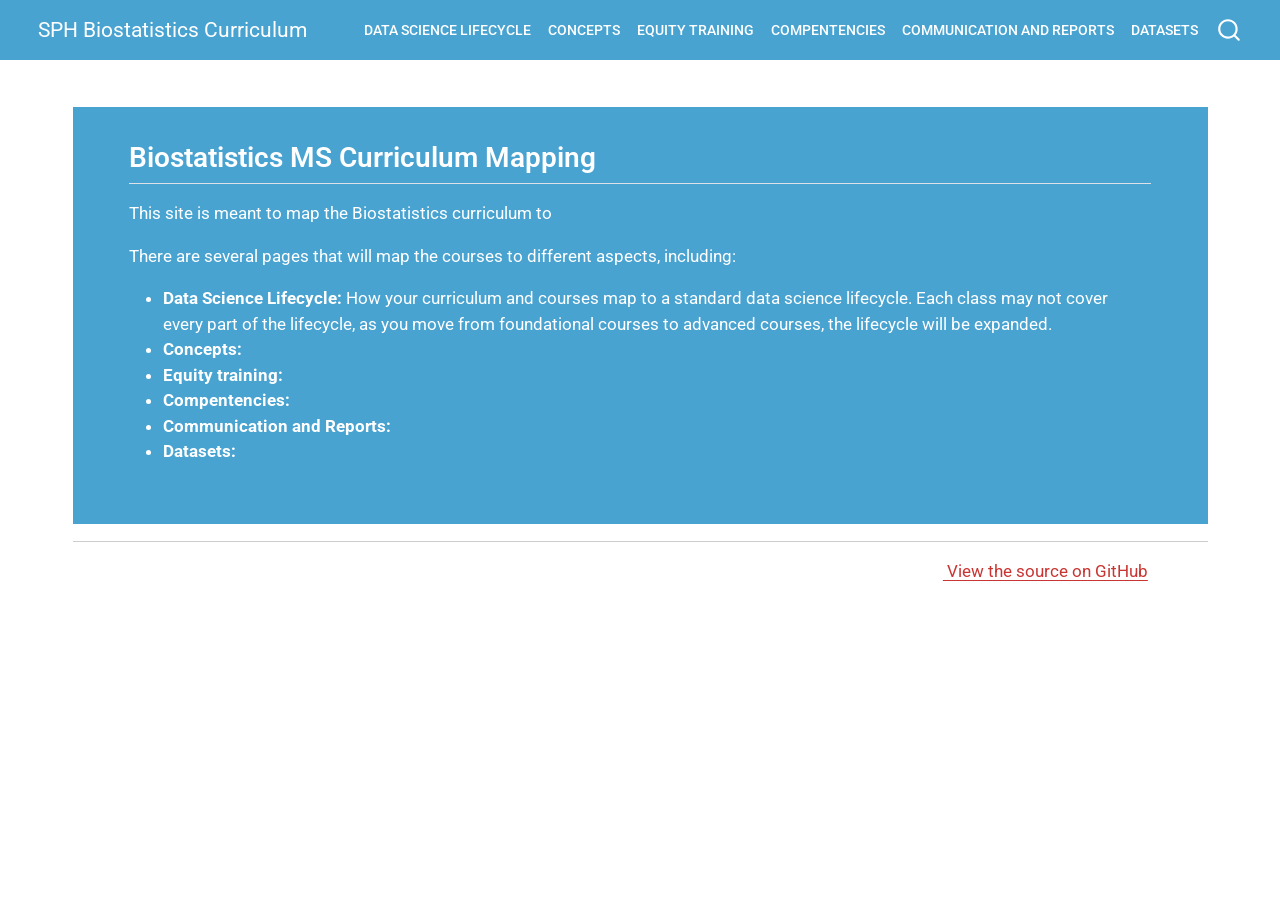
==== docs/index.html @ 30d2a994 "adding more to the site" ====
<!DOCTYPE html>
<html xmlns="http://www.w3.org/1999/xhtml" lang="en" xml:lang="en"><head>

<meta charset="utf-8">
<meta name="generator" content="quarto-1.9.38">

<meta name="viewport" content="width=device-width, initial-scale=1.0, user-scalable=yes">


<title>SPH Biostatistics Curriculum</title>
<style>
/* Default styles provided by pandoc.
** See https://pandoc.org/MANUAL.html#variables-for-html for config info.
*/
code{white-space: pre-wrap;}
span.smallcaps{font-variant: small-caps;}
div.columns{display: flex; gap: min(4vw, 1.5em);}
div.column{flex: auto; overflow-x: auto;}
div.hanging-indent{margin-left: 1.5em; text-indent: -1.5em;}
ul.task-list{list-style: none;}
ul.task-list li input[type="checkbox"] {
  width: 0.8em;
  margin: 0 0.8em 0.2em -1em; /* quarto-specific, see https://github.com/quarto-dev/quarto-cli/issues/4556 */ 
  vertical-align: middle;
}
</style>


<script src="site_libs/quarto-nav/quarto-nav.js"></script>
<script src="site_libs/quarto-nav/headroom.min.js"></script>
<script src="site_libs/clipboard/clipboard.min.js"></script>
<script src="site_libs/quarto-search/autocomplete.umd.js"></script>
<script src="site_libs/quarto-search/fuse.min.js"></script>
<script src="site_libs/quarto-search/quarto-search.js"></script>
<meta name="quarto:offset" content="./">
<script src="site_libs/quarto-html/quarto.js" type="module"></script>
<script src="site_libs/quarto-html/tabsets/tabsets.js" type="module"></script>
<script src="site_libs/quarto-html/popper.min.js"></script>
<script src="site_libs/quarto-html/tippy.umd.min.js"></script>
<script src="site_libs/quarto-html/anchor.min.js"></script>
<link href="site_libs/quarto-html/tippy.css" rel="stylesheet">
<link href="site_libs/quarto-html/quarto-syntax-highlighting-15634bcf2e68342d4ad2dfa704d543f6.css" rel="stylesheet" id="quarto-text-highlighting-styles">
<script src="site_libs/bootstrap/bootstrap.min.js"></script>
<link href="site_libs/bootstrap/bootstrap-icons.css" rel="stylesheet">
<link href="site_libs/bootstrap/bootstrap-0b03f599d9cf97a94dd17217cf8c5233.min.css" rel="stylesheet" append-hash="true" id="quarto-bootstrap" data-mode="light">
<script src="site_libs/quarto-contrib/iconify-1.0.0-beta.2/iconify-icon.min.js"></script>
<script id="quarto-search-options" type="application/json">{
  "location": "navbar",
  "copy-button": false,
  "collapse-after": 3,
  "panel-placement": "end",
  "type": "overlay",
  "limit": 50,
  "keyboard-shortcut": [
    "f",
    "/",
    "s"
  ],
  "show-item-context": false,
  "language": {
    "search-no-results-text": "No results",
    "search-matching-documents-text": "matching documents",
    "search-copy-link-title": "Copy link to search",
    "search-hide-matches-text": "Hide additional matches",
    "search-more-match-text": "more match in this document",
    "search-more-matches-text": "more matches in this document",
    "search-clear-button-title": "Clear",
    "search-text-placeholder": "",
    "search-detached-cancel-button-title": "Cancel",
    "search-submit-button-title": "Submit",
    "search-label": "Search"
  }
}</script>


</head>

<body class="nav-fixed quarto-light">

<div id="quarto-search-results"></div>
  <header id="quarto-header" class="headroom fixed-top">
    <nav class="navbar navbar-expand-sm " data-bs-theme="dark">
      <div class="navbar-container container-fluid">
      <div class="navbar-brand-container mx-auto">
    <a href="./index.html" class="navbar-brand navbar-brand-logo">
    <img src="./images/PUBH_R.png" alt="" class="navbar-logo light-content">
    <img src="./images/PUBH_R.png" alt="" class="navbar-logo dark-content">
    </a>
    <a class="navbar-brand" href="./index.html">
    <span class="navbar-title">SPH Biostatistics Curriculum</span>
    </a>
  </div>
            <div id="quarto-search" class="" title="Search"></div>
          <button class="navbar-toggler" type="button" data-bs-toggle="collapse" data-bs-target="#navbarCollapse" aria-controls="navbarCollapse" role="menu" aria-expanded="false" aria-label="Toggle navigation" onclick="if (window.quartoToggleHeadroom) { window.quartoToggleHeadroom(); }">
  <span class="navbar-toggler-icon"></span>
</button>
          <div class="collapse navbar-collapse" id="navbarCollapse">
            <ul class="navbar-nav navbar-nav-scroll ms-auto">
  <li class="nav-item">
    <a class="nav-link" href="./ds-lifecycle.html"> 
<span class="menu-text">Data Science Lifecycle</span></a>
  </li>  
  <li class="nav-item">
    <a class="nav-link" href="./concepts.html"> 
<span class="menu-text">Concepts</span></a>
  </li>  
  <li class="nav-item">
    <a class="nav-link" href="./equity.html"> 
<span class="menu-text">Equity training</span></a>
  </li>  
  <li class="nav-item">
    <a class="nav-link" href="./compentencies.html"> 
<span class="menu-text">Compentencies</span></a>
  </li>  
  <li class="nav-item">
    <a class="nav-link" href="./communication.html"> 
<span class="menu-text">Communication and Reports</span></a>
  </li>  
  <li class="nav-item">
    <a class="nav-link" href="./datasets.html"> 
<span class="menu-text">Datasets</span></a>
  </li>  
</ul>
          </div> <!-- /navcollapse -->
            <div class="quarto-navbar-tools">
</div>
      </div> <!-- /container-fluid -->
    </nav>
</header>
<!-- content -->
<div id="quarto-content" class="quarto-container page-columns page-rows-contents page-layout-full page-navbar">
<!-- sidebar -->
<!-- margin-sidebar -->
    
<!-- main -->
<main class="content column-page" id="quarto-document-content"><header id="title-block-header" class="quarto-title-block"></header>




<div style="background-color: #49A3D1">
<div style="color: #FFFFFF">
<div class="columns">
<div class="column" style="width:5%;">

</div><div class="column" style="width:90%;">
<section id="biostatistics-ms-curriculum-mapping" class="level2">
<h2 class="anchored" data-anchor-id="biostatistics-ms-curriculum-mapping">Biostatistics MS Curriculum Mapping</h2>
<p>This site is meant to map the Biostatistics curriculum to</p>
<p>There are several pages that will map the courses to different aspects, including:</p>
<ul>
<li><strong>Data Science Lifecycle:</strong> How your curriculum and courses map to a standard data science lifecycle. Each class may not cover every part of the lifecycle, as you move from foundational courses to advanced courses, the lifecycle will be expanded.</li>
<li><strong>Concepts:</strong></li>
<li><strong>Equity training:</strong></li>
<li><strong>Compentencies:</strong></li>
<li><strong>Communication and Reports:</strong></li>
<li><strong>Datasets:</strong></li>
</ul>
<p>&nbsp;</p>
</section>
</div><div class="column" style="width:5%;">

</div>
</div>
</div>
</div>
<hr>
<div class="grid">
<div class="g-col-9">

</div>
<div class="g-col-3">
<p><a href="https://github.com/nwakim/PUBH_523_26Su"><iconify-icon inline="" icon="icomoon-free:github" style="font-size: 24px;"></iconify-icon> View the source on GitHub</a></p>
</div>
</div>



</main> <!-- /main -->
<script id="quarto-html-after-body" type="application/javascript">
  window.document.addEventListener("DOMContentLoaded", function (event) {
    const icon = "";
    const anchorJS = new window.AnchorJS();
    anchorJS.options = {
      placement: 'right',
      icon: icon
    };
    anchorJS.add('.anchored');
    const isCodeAnnotation = (el) => {
      for (const clz of el.classList) {
        if (clz.startsWith('code-annotation-')) {                     
          return true;
        }
      }
      return false;
    }
    const onCopySuccess = function(e) {
      // button target
      const button = e.trigger;
      // don't keep focus
      button.blur();
      // flash "checked"
      button.classList.add('code-copy-button-checked');
      var currentTitle = button.getAttribute("title");
      button.setAttribute("title", "Copied!");
      let tooltip;
      if (window.bootstrap) {
        button.setAttribute("data-bs-toggle", "tooltip");
        button.setAttribute("data-bs-placement", "left");
        button.setAttribute("data-bs-title", "Copied!");
        tooltip = new bootstrap.Tooltip(button, 
          { trigger: "manual", 
            customClass: "code-copy-button-tooltip",
            offset: [0, -8]});
        tooltip.show();    
      }
      setTimeout(function() {
        if (tooltip) {
          tooltip.hide();
          button.removeAttribute("data-bs-title");
          button.removeAttribute("data-bs-toggle");
          button.removeAttribute("data-bs-placement");
        }
        button.setAttribute("title", currentTitle);
        button.classList.remove('code-copy-button-checked');
      }, 1000);
      // clear code selection
      e.clearSelection();
    }
    const getTextToCopy = function(trigger) {
      const outerScaffold = trigger.parentElement.cloneNode(true);
      const codeEl = outerScaffold.querySelector('code');
      for (const childEl of codeEl.children) {
        if (isCodeAnnotation(childEl)) {
          childEl.remove();
        }
      }
      return codeEl.innerText;
    }
    const clipboard = new window.ClipboardJS('.code-copy-button:not([data-in-quarto-modal])', {
      text: getTextToCopy
    });
    clipboard.on('success', onCopySuccess);
    if (window.document.getElementById('quarto-embedded-source-code-modal')) {
      const clipboardModal = new window.ClipboardJS('.code-copy-button[data-in-quarto-modal]', {
        text: getTextToCopy,
        container: window.document.getElementById('quarto-embedded-source-code-modal')
      });
      clipboardModal.on('success', onCopySuccess);
    }
      var localhostRegex = new RegExp(/^(?:http|https):\/\/localhost\:?[0-9]*\//);
      var mailtoRegex = new RegExp(/^mailto:/);
        var filterRegex = new RegExp('/' + window.location.host + '/');
      var isInternal = (href) => {
          return filterRegex.test(href) || localhostRegex.test(href) || mailtoRegex.test(href);
      }
      // Inspect non-navigation links and adorn them if external
     var links = window.document.querySelectorAll('a[href]:not(.nav-link):not(.navbar-brand):not(.toc-action):not(.sidebar-link):not(.sidebar-item-toggle):not(.pagination-link):not(.no-external):not([aria-hidden]):not(.dropdown-item):not(.quarto-navigation-tool):not(.about-link)');
      for (var i=0; i<links.length; i++) {
        const link = links[i];
        if (!isInternal(link.href)) {
          // undo the damage that might have been done by quarto-nav.js in the case of
          // links that we want to consider external
          if (link.dataset.originalHref !== undefined) {
            link.href = link.dataset.originalHref;
          }
            // target, if specified
            link.setAttribute("target", "_blank");
            if (link.getAttribute("rel") === null) {
              link.setAttribute("rel", "noopener");
            }
        }
      }
    function tippyHover(el, contentFn, onTriggerFn, onUntriggerFn) {
      const config = {
        allowHTML: true,
        maxWidth: 500,
        delay: 100,
        arrow: false,
        appendTo: function(el) {
            return el.parentElement;
        },
        interactive: true,
        interactiveBorder: 10,
        theme: 'quarto',
        placement: 'bottom-start',
      };
      if (contentFn) {
        config.content = contentFn;
      }
      if (onTriggerFn) {
        config.onTrigger = onTriggerFn;
      }
      if (onUntriggerFn) {
        config.onUntrigger = onUntriggerFn;
      }
      window.tippy(el, config); 
    }
    const noterefs = window.document.querySelectorAll('a[role="doc-noteref"]');
    for (var i=0; i<noterefs.length; i++) {
      const ref = noterefs[i];
      tippyHover(ref, function() {
        // use id or data attribute instead here
        let href = ref.getAttribute('data-footnote-href') || ref.getAttribute('href');
        try { href = new URL(href).hash; } catch {}
        const id = href.replace(/^#\/?/, "");
        const note = window.document.getElementById(id);
        if (note) {
          return note.innerHTML;
        } else {
          return "";
        }
      });
    }
    const xrefs = window.document.querySelectorAll('a.quarto-xref');
    const processXRef = (id, note) => {
      // Strip column container classes
      const stripColumnClz = (el) => {
        el.classList.remove("page-full", "page-columns");
        if (el.children) {
          for (const child of el.children) {
            stripColumnClz(child);
          }
        }
      }
      stripColumnClz(note)
      if (id === null || id.startsWith('sec-')) {
        // Special case sections, only their first couple elements
        const container = document.createElement("div");
        if (note.children && note.children.length > 2) {
          container.appendChild(note.children[0].cloneNode(true));
          for (let i = 1; i < note.children.length; i++) {
            const child = note.children[i];
            if (child.tagName === "P" && child.innerText === "") {
              continue;
            } else {
              container.appendChild(child.cloneNode(true));
              break;
            }
          }
          if (window.Quarto?.typesetMath) {
            window.Quarto.typesetMath(container);
          }
          return container.innerHTML
        } else {
          if (window.Quarto?.typesetMath) {
            window.Quarto.typesetMath(note);
          }
          return note.innerHTML;
        }
      } else {
        // Remove any anchor links if they are present
        const anchorLink = note.querySelector('a.anchorjs-link');
        if (anchorLink) {
          anchorLink.remove();
        }
        if (window.Quarto?.typesetMath) {
          window.Quarto.typesetMath(note);
        }
        if (note.classList.contains("callout")) {
          return note.outerHTML;
        } else {
          return note.innerHTML;
        }
      }
    }
    for (var i=0; i<xrefs.length; i++) {
      const xref = xrefs[i];
      tippyHover(xref, undefined, function(instance) {
        instance.disable();
        let url = xref.getAttribute('href');
        let hash = undefined; 
        if (url.startsWith('#')) {
          hash = url;
        } else {
          try { hash = new URL(url).hash; } catch {}
        }
        if (hash) {
          const id = hash.replace(/^#\/?/, "");
          const note = window.document.getElementById(id);
          if (note !== null) {
            try {
              const html = processXRef(id, note.cloneNode(true));
              instance.setContent(html);
            } finally {
              instance.enable();
              instance.show();
            }
          } else {
            // See if we can fetch this
            fetch(url.split('#')[0])
            .then(res => res.text())
            .then(html => {
              const parser = new DOMParser();
              const htmlDoc = parser.parseFromString(html, "text/html");
              const note = htmlDoc.getElementById(id);
              if (note !== null) {
                const html = processXRef(id, note);
                instance.setContent(html);
              } 
            }).finally(() => {
              instance.enable();
              instance.show();
            });
          }
        } else {
          // See if we can fetch a full url (with no hash to target)
          // This is a special case and we should probably do some content thinning / targeting
          fetch(url)
          .then(res => res.text())
          .then(html => {
            const parser = new DOMParser();
            const htmlDoc = parser.parseFromString(html, "text/html");
            const note = htmlDoc.querySelector('main.content');
            if (note !== null) {
              // This should only happen for chapter cross references
              // (since there is no id in the URL)
              // remove the first header
              if (note.children.length > 0 && note.children[0].tagName === "HEADER") {
                note.children[0].remove();
              }
              const html = processXRef(null, note);
              instance.setContent(html);
            } 
          }).finally(() => {
            instance.enable();
            instance.show();
          });
        }
      }, function(instance) {
      });
    }
        let selectedAnnoteEl;
        const selectorForAnnotation = ( cell, annotation) => {
          let cellAttr = 'data-code-cell="' + cell + '"';
          let lineAttr = 'data-code-annotation="' +  annotation + '"';
          const selector = 'span[' + cellAttr + '][' + lineAttr + ']';
          return selector;
        }
        const selectCodeLines = (annoteEl) => {
          const doc = window.document;
          const targetCell = annoteEl.getAttribute("data-target-cell");
          const targetAnnotation = annoteEl.getAttribute("data-target-annotation");
          const annoteSpan = window.document.querySelector(selectorForAnnotation(targetCell, targetAnnotation));
          const lines = annoteSpan.getAttribute("data-code-lines").split(",");
          const lineIds = lines.map((line) => {
            return targetCell + "-" + line;
          })
          let top = null;
          let height = null;
          let parent = null;
          if (lineIds.length > 0) {
              //compute the position of the single el (top and bottom and make a div)
              const el = window.document.getElementById(lineIds[0]);
              top = el.offsetTop;
              height = el.offsetHeight;
              parent = el.parentElement.parentElement;
            if (lineIds.length > 1) {
              const lastEl = window.document.getElementById(lineIds[lineIds.length - 1]);
              const bottom = lastEl.offsetTop + lastEl.offsetHeight;
              height = bottom - top;
            }
            if (top !== null && height !== null && parent !== null) {
              // cook up a div (if necessary) and position it 
              let div = window.document.getElementById("code-annotation-line-highlight");
              if (div === null) {
                div = window.document.createElement("div");
                div.setAttribute("id", "code-annotation-line-highlight");
                div.style.position = 'absolute';
                parent.appendChild(div);
              }
              div.style.top = top - 2 + "px";
              div.style.height = height + 4 + "px";
              div.style.left = 0;
              let gutterDiv = window.document.getElementById("code-annotation-line-highlight-gutter");
              if (gutterDiv === null) {
                gutterDiv = window.document.createElement("div");
                gutterDiv.setAttribute("id", "code-annotation-line-highlight-gutter");
                gutterDiv.style.position = 'absolute';
                const codeCell = window.document.getElementById(targetCell);
                const gutter = codeCell.querySelector('.code-annotation-gutter');
                gutter.appendChild(gutterDiv);
              }
              gutterDiv.style.top = top - 2 + "px";
              gutterDiv.style.height = height + 4 + "px";
            }
            selectedAnnoteEl = annoteEl;
          }
        };
        const unselectCodeLines = () => {
          const elementsIds = ["code-annotation-line-highlight", "code-annotation-line-highlight-gutter"];
          elementsIds.forEach((elId) => {
            const div = window.document.getElementById(elId);
            if (div) {
              div.remove();
            }
          });
          selectedAnnoteEl = undefined;
        };
          // Handle positioning of the toggle
      window.addEventListener(
        "resize",
        throttle(() => {
          elRect = undefined;
          if (selectedAnnoteEl) {
            selectCodeLines(selectedAnnoteEl);
          }
        }, 10)
      );
      function throttle(fn, ms) {
      let throttle = false;
      let timer;
        return (...args) => {
          if(!throttle) { // first call gets through
              fn.apply(this, args);
              throttle = true;
          } else { // all the others get throttled
              if(timer) clearTimeout(timer); // cancel #2
              timer = setTimeout(() => {
                fn.apply(this, args);
                timer = throttle = false;
              }, ms);
          }
        };
      }
        // Attach click handler to the DT
        const annoteDls = window.document.querySelectorAll('dt[data-target-cell]');
        for (const annoteDlNode of annoteDls) {
          annoteDlNode.addEventListener('click', (event) => {
            const clickedEl = event.target;
            if (clickedEl !== selectedAnnoteEl) {
              unselectCodeLines();
              const activeEl = window.document.querySelector('dt[data-target-cell].code-annotation-active');
              if (activeEl) {
                activeEl.classList.remove('code-annotation-active');
              }
              selectCodeLines(clickedEl);
              clickedEl.classList.add('code-annotation-active');
            } else {
              // Unselect the line
              unselectCodeLines();
              clickedEl.classList.remove('code-annotation-active');
            }
          });
        }
    const findCites = (el) => {
      const parentEl = el.parentElement;
      if (parentEl) {
        const cites = parentEl.dataset.cites;
        if (cites) {
          return {
            el,
            cites: cites.split(' ')
          };
        } else {
          return findCites(el.parentElement)
        }
      } else {
        return undefined;
      }
    };
    var bibliorefs = window.document.querySelectorAll('a[role="doc-biblioref"]');
    for (var i=0; i<bibliorefs.length; i++) {
      const ref = bibliorefs[i];
      const citeInfo = findCites(ref);
      if (citeInfo) {
        tippyHover(citeInfo.el, function() {
          var popup = window.document.createElement('div');
          citeInfo.cites.forEach(function(cite) {
            var citeDiv = window.document.createElement('div');
            citeDiv.classList.add('hanging-indent');
            citeDiv.classList.add('csl-entry');
            var biblioDiv = window.document.getElementById('ref-' + cite);
            if (biblioDiv) {
              citeDiv.innerHTML = biblioDiv.innerHTML;
            }
            popup.appendChild(citeDiv);
          });
          return popup.innerHTML;
        });
      }
    }
  });
  </script>
</div> <!-- /content -->




</body></html>
---- docs/site_libs/quarto-html/tippy.css ----
.tippy-box[data-animation=fade][data-state=hidden]{opacity:0}[data-tippy-root]{max-width:calc(100vw - 10px)}.tippy-box{position:relative;background-color:#333;color:#fff;border-radius:4px;font-size:14px;line-height:1.4;white-space:normal;outline:0;transition-property:transform,visibility,opacity}.tippy-box[data-placement^=top]>.tippy-arrow{bottom:0}.tippy-box[data-placement^=top]>.tippy-arrow:before{bottom:-7px;left:0;border-width:8px 8px 0;border-top-color:initial;transform-origin:center top}.tippy-box[data-placement^=bottom]>.tippy-arrow{top:0}.tippy-box[data-placement^=bottom]>.tippy-arrow:before{top:-7px;left:0;border-width:0 8px 8px;border-bottom-color:initial;transform-origin:center bottom}.tippy-box[data-placement^=left]>.tippy-arrow{right:0}.tippy-box[data-placement^=left]>.tippy-arrow:before{border-width:8px 0 8px 8px;border-left-color:initial;right:-7px;transform-origin:center left}.tippy-box[data-placement^=right]>.tippy-arrow{left:0}.tippy-box[data-placement^=right]>.tippy-arrow:before{left:-7px;border-width:8px 8px 8px 0;border-right-color:initial;transform-origin:center right}.tippy-box[data-inertia][data-state=visible]{transition-timing-function:cubic-bezier(.54,1.5,.38,1.11)}.tippy-arrow{width:16px;height:16px;color:#333}.tippy-arrow:before{content:"";position:absolute;border-color:transparent;border-style:solid}.tippy-content{position:relative;padding:5px 9px;z-index:1}
---- docs/site_libs/quarto-html/quarto-syntax-highlighting-15634bcf2e68342d4ad2dfa704d543f6.css ----
/* quarto syntax highlight colors */
:root {
  --quarto-hl-ot-color: #003B4F;
  --quarto-hl-at-color: #657422;
  --quarto-hl-ss-color: #20794D;
  --quarto-hl-an-color: #5E5E5E;
  --quarto-hl-fu-color: #4758AB;
  --quarto-hl-st-color: #20794D;
  --quarto-hl-cf-color: #003B4F;
  --quarto-hl-op-color: #5E5E5E;
  --quarto-hl-er-color: #AD0000;
  --quarto-hl-bn-color: #AD0000;
  --quarto-hl-al-color: #AD0000;
  --quarto-hl-va-color: #111111;
  --quarto-hl-bu-color: inherit;
  --quarto-hl-ex-color: inherit;
  --quarto-hl-pp-color: #AD0000;
  --quarto-hl-in-color: #5E5E5E;
  --quarto-hl-vs-color: #20794D;
  --quarto-hl-wa-color: #5E5E5E;
  --quarto-hl-do-color: #5E5E5E;
  --quarto-hl-im-color: #00769E;
  --quarto-hl-ch-color: #20794D;
  --quarto-hl-dt-color: #AD0000;
  --quarto-hl-fl-color: #AD0000;
  --quarto-hl-co-color: #5E5E5E;
  --quarto-hl-cv-color: #5E5E5E;
  --quarto-hl-cn-color: #8f5902;
  --quarto-hl-sc-color: #5E5E5E;
  --quarto-hl-dv-color: #AD0000;
  --quarto-hl-kw-color: #003B4F;
}

/* other quarto variables */
:root {
  --quarto-font-monospace: SFMono-Regular, Menlo, Monaco, Consolas, "Liberation Mono", "Courier New", monospace;
}

/* syntax highlight based on Pandoc's rules */
pre > code.sourceCode > span {
  color: #003B4F;
}

code.sourceCode > span {
  color: #003B4F;
}

div.sourceCode,
div.sourceCode pre.sourceCode {
  color: #003B4F;
}

/* Normal */
code span {
  color: #003B4F;
}

/* Alert */
code span.al {
  color: #AD0000;
  font-style: inherit;
}

/* Annotation */
code span.an {
  color: #5E5E5E;
  font-style: inherit;
}

/* Attribute */
code span.at {
  color: #657422;
  font-style: inherit;
}

/* BaseN */
code span.bn {
  color: #AD0000;
  font-style: inherit;
}

/* BuiltIn */
code span.bu {
  font-style: inherit;
}

/* ControlFlow */
code span.cf {
  color: #003B4F;
  font-weight: bold;
  font-style: inherit;
}

/* Char */
code span.ch {
  color: #20794D;
  font-style: inherit;
}

/* Constant */
code span.cn {
  color: #8f5902;
  font-style: inherit;
}

/* Comment */
code span.co {
  color: #5E5E5E;
  font-style: inherit;
}

/* CommentVar */
code span.cv {
  color: #5E5E5E;
  font-style: italic;
}

/* Documentation */
code span.do {
  color: #5E5E5E;
  font-style: italic;
}

/* DataType */
code span.dt {
  color: #AD0000;
  font-style: inherit;
}

/* DecVal */
code span.dv {
  color: #AD0000;
  font-style: inherit;
}

/* Error */
code span.er {
  color: #AD0000;
  font-style: inherit;
}

/* Extension */
code span.ex {
  font-style: inherit;
}

/* Float */
code span.fl {
  color: #AD0000;
  font-style: inherit;
}

/* Function */
code span.fu {
  color: #4758AB;
  font-style: inherit;
}

/* Import */
code span.im {
  color: #00769E;
  font-style: inherit;
}

/* Information */
code span.in {
  color: #5E5E5E;
  font-style: inherit;
}

/* Keyword */
code span.kw {
  color: #003B4F;
  font-weight: bold;
  font-style: inherit;
}

/* Operator */
code span.op {
  color: #5E5E5E;
  font-style: inherit;
}

/* Other */
code span.ot {
  color: #003B4F;
  font-style: inherit;
}

/* Preprocessor */
code span.pp {
  color: #AD0000;
  font-style: inherit;
}

/* SpecialChar */
code span.sc {
  color: #5E5E5E;
  font-style: inherit;
}

/* SpecialString */
code span.ss {
  color: #20794D;
  font-style: inherit;
}

/* String */
code span.st {
  color: #20794D;
  font-style: inherit;
}

/* Variable */
code span.va {
  color: #111111;
  font-style: inherit;
}

/* VerbatimString */
code span.vs {
  color: #20794D;
  font-style: inherit;
}

/* Warning */
code span.wa {
  color: #5E5E5E;
  font-style: italic;
}

.prevent-inlining {
  content: "</";
}

/*# sourceMappingURL=f23921c56f73e400b49028c9186a1aa0.css.map */
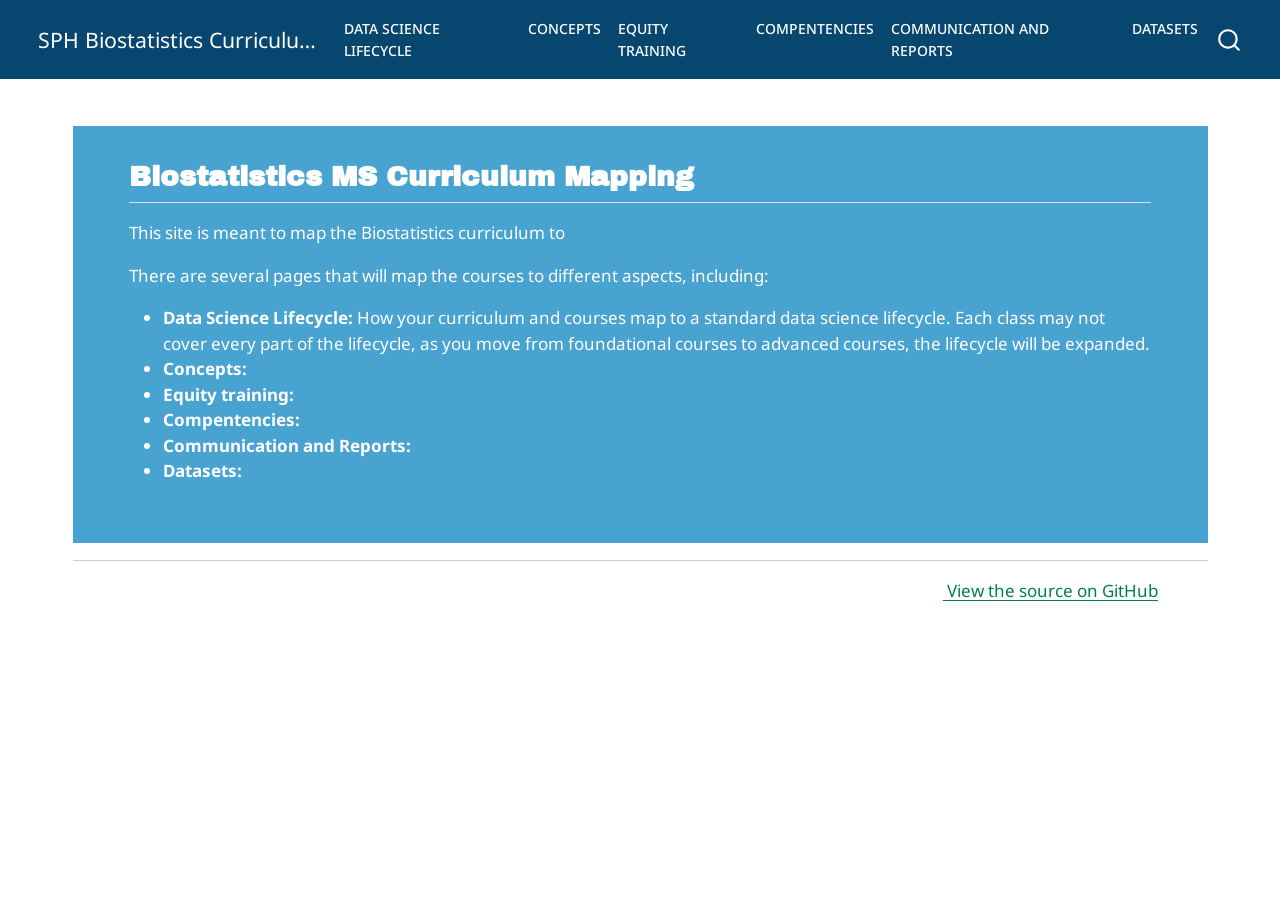
==== commit e1ec93b3: "fixing colors" ====
--- a/docs/index.html
+++ b/docs/index.html
@@ -42,7 +42,7 @@
 <link href="site_libs/quarto-html/quarto-syntax-highlighting-15634bcf2e68342d4ad2dfa704d543f6.css" rel="stylesheet" id="quarto-text-highlighting-styles">
 <script src="site_libs/bootstrap/bootstrap.min.js"></script>
 <link href="site_libs/bootstrap/bootstrap-icons.css" rel="stylesheet">
-<link href="site_libs/bootstrap/bootstrap-0b03f599d9cf97a94dd17217cf8c5233.min.css" rel="stylesheet" append-hash="true" id="quarto-bootstrap" data-mode="light">
+<link href="site_libs/bootstrap/bootstrap-d61c843a1e661aae35a07d86e0b55ee5.min.css" rel="stylesheet" append-hash="true" id="quarto-bootstrap" data-mode="light">
 <script src="site_libs/quarto-contrib/iconify-1.0.0-beta.2/iconify-icon.min.js"></script>
 <script id="quarto-search-options" type="application/json">{
   "location": "navbar",
